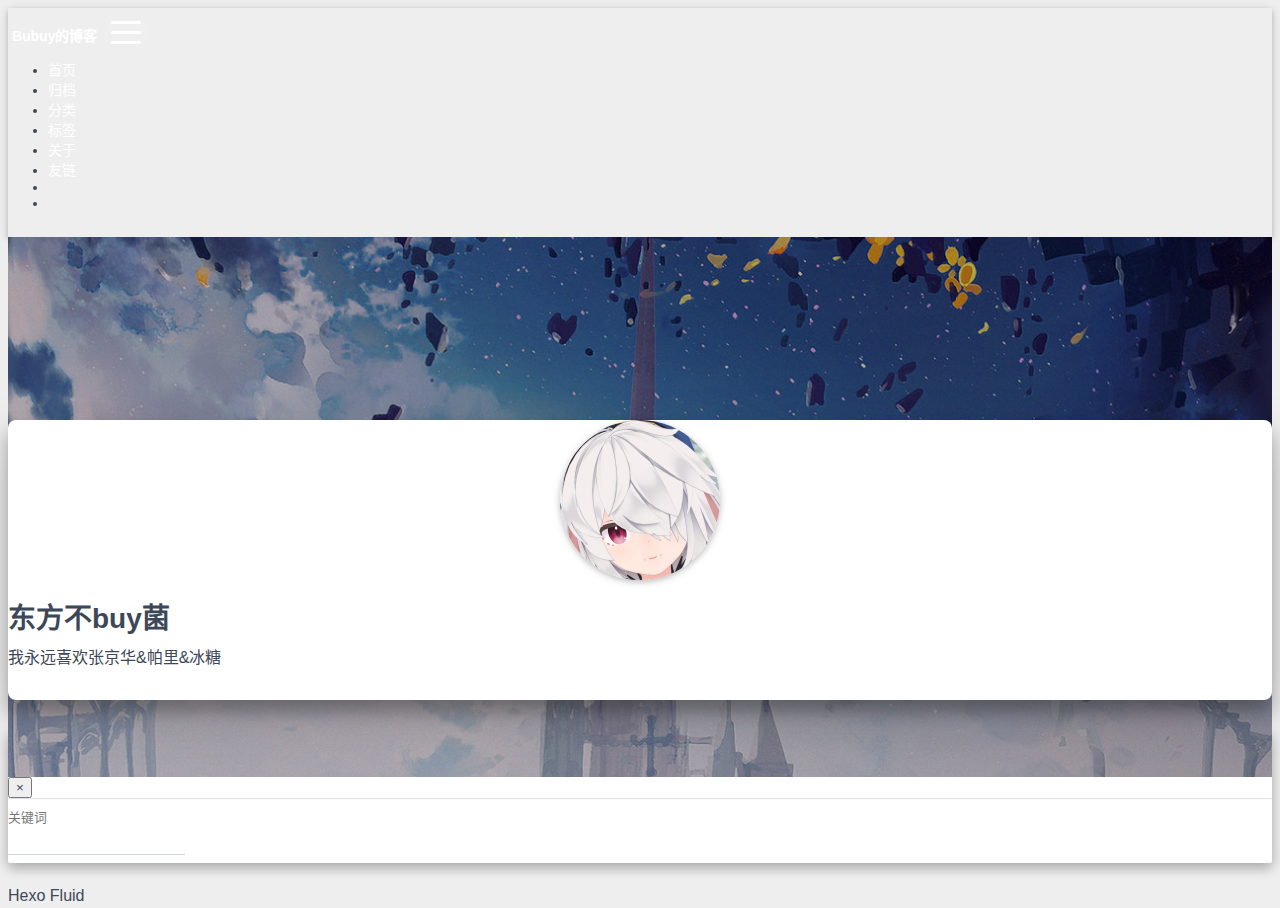
==== about/index.html @ b445572d "Site updated: 2020-08-08 19:10:19" ====
<!DOCTYPE html>
<html lang="zh-CN" data-default-color-scheme=&#34;auto&#34;>



<head>
  <meta charset="UTF-8">
  <link rel="apple-touch-icon" sizes="76x76" href="/img/favicon.png">
  <link rel="icon" type="image/png" href="/img/favicon.png">
  <meta name="viewport"
        content="width=device-width, initial-scale=1.0, maximum-scale=1.0, user-scalable=no, shrink-to-fit=no">
  <meta http-equiv="x-ua-compatible" content="ie=edge">
  
  <meta name="theme-color" content="#2f4154">
  <meta name="description" content="">
  <meta name="author" content="Bubuy">
  <meta name="keywords" content="">
  <title>关于 - Bubuy的博客</title>

  <link  rel="stylesheet" href="https://cdn.staticfile.org/twitter-bootstrap/4.4.1/css/bootstrap.min.css" />


  <link  rel="stylesheet" href="https://cdn.staticfile.org/github-markdown-css/4.0.0/github-markdown.min.css" />
  <link  rel="stylesheet" href="/lib/hint/hint.min.css" />

  
    
    <link  rel="stylesheet" href="https://cdn.staticfile.org/highlight.js/10.0.0/styles/github-gist.min.css" />
  

  


<!-- 主题依赖的图标库，不要自行修改 -->

<link rel="stylesheet" href="//at.alicdn.com/t/font_1749284_6peoq002giu.css">



<link rel="stylesheet" href="//at.alicdn.com/t/font_1736178_pjno9b9zyxs.css">


<link  rel="stylesheet" href="/css/main.css" />

<!-- 自定义样式保持在最底部 -->


  <script  src="/js/utils.js" ></script>
  <script  src="/js/color-schema.js" ></script>
<meta name="generator" content="Hexo 5.0.0"></head>


<body>
  <header style="height: 60vh;">
    <nav id="navbar" class="navbar fixed-top  navbar-expand-lg navbar-dark scrolling-navbar">
  <div class="container">
    <a class="navbar-brand"
       href="/">&nbsp;<strong>Bubuy的博客</strong>&nbsp;</a>

    <button id="navbar-toggler-btn" class="navbar-toggler" type="button" data-toggle="collapse"
            data-target="#navbarSupportedContent"
            aria-controls="navbarSupportedContent" aria-expanded="false" aria-label="Toggle navigation">
      <div class="animated-icon"><span></span><span></span><span></span></div>
    </button>

    <!-- Collapsible content -->
    <div class="collapse navbar-collapse" id="navbarSupportedContent">
      <ul class="navbar-nav ml-auto text-center">
        
          
          
          
          
            <li class="nav-item">
              <a class="nav-link" href="/">
                <i class="iconfont icon-home-fill"></i>
                首页
              </a>
            </li>
          
        
          
          
          
          
            <li class="nav-item">
              <a class="nav-link" href="/archives/">
                <i class="iconfont icon-archive-fill"></i>
                归档
              </a>
            </li>
          
        
          
          
          
          
            <li class="nav-item">
              <a class="nav-link" href="/categories/">
                <i class="iconfont icon-category-fill"></i>
                分类
              </a>
            </li>
          
        
          
          
          
          
            <li class="nav-item">
              <a class="nav-link" href="/tags/">
                <i class="iconfont icon-tags-fill"></i>
                标签
              </a>
            </li>
          
        
          
          
          
          
            <li class="nav-item">
              <a class="nav-link" href="/about/">
                <i class="iconfont icon-user-fill"></i>
                关于
              </a>
            </li>
          
        
          
          
          
          
            <li class="nav-item">
              <a class="nav-link" href="/links/">
                <i class="iconfont icon-link-fill"></i>
                友链
              </a>
            </li>
          
        
        
          <li class="nav-item" id="search-btn">
            <a class="nav-link" data-toggle="modal" data-target="#modalSearch">&nbsp;<i
                class="iconfont icon-search"></i>&nbsp;</a>
          </li>
        
        
          <li class="nav-item" id="color-toggle-btn">
            <a class="nav-link" href="javascript:">&nbsp;<i
                class="iconfont icon-dark" id="color-toggle-icon"></i>&nbsp;</a>
          </li>
        
      </ul>
    </div>
  </div>
</nav>

    <div class="banner intro-2" id="background" parallax=true
         style="background: url('/img/default.png') no-repeat center center;
           background-size: cover;">
      <div class="full-bg-img">
        <div class="mask flex-center" style="background-color: rgba(0, 0, 0, 0.3)">
          <div class="container page-header text-center fade-in-up">
            <span class="h2" id="subtitle">
              
                关于
              
            </span>

            
          </div>

          
        </div>
      </div>
    </div>
  </header>

  <main>
    
      <div class="container nopadding-md">
        <div class="py-5" id="board"
          >
          
            <div class="about-avatar">
              <img src="/img/avatar.png" srcset="/img/loading.gif"
                   class="img-fluid" alt="avatar">
            </div>
          
          <div class="container">
            <div class="row">
              <div class="col-12 col-md-10 m-auto">
                

<div class="text-center">
  <div class="about-info">
    <div class="about-name">东方不buy菌</div>
    <div class="about-intro">我永远喜欢张京华&帕里&冰糖</div>
    <div class="about-icons">
      
        
        
        
        <a target="_blank" rel="noopener" href="https://github.com" class="
           hint--bottom hint--rounded"
           aria-label=GitHub
        >
          <i class="iconfont icon-github-fill" aria-hidden="true"></i>
          
        </a>
      
        
        
        
        <a target="_blank" rel="noopener" href="https://douban.com" class="
           hint--bottom hint--rounded"
           aria-label=豆瓣
        >
          <i class="iconfont icon-douban-fill" aria-hidden="true"></i>
          
        </a>
      
        
        
        
        <a href="javascript:;" class="qr-trigger
           "
           
        >
          <i class="iconfont icon-wechat-fill" aria-hidden="true"></i>
          
            <img class="qr-img" src="/img/favicon.png" srcset="/img/loading.gif" alt="qrcode" />
          
        </a>
      
    </div>
  </div>
</div>
<div class="mt-5 markdown-body">
  
</div>

              </div>
            </div>
          </div>
        </div>
      </div>
    
  </main>

  
    <a id="scroll-top-button" href="#" role="button">
      <i class="iconfont icon-arrowup" aria-hidden="true"></i>
    </a>
  

  
    <div class="modal fade" id="modalSearch" tabindex="-1" role="dialog" aria-labelledby="ModalLabel"
     aria-hidden="true">
  <div class="modal-dialog modal-dialog-scrollable modal-lg" role="document">
    <div class="modal-content">
      <div class="modal-header text-center">
        <h4 class="modal-title w-100 font-weight-bold">搜索</h4>
        <button type="button" id="local-search-close" class="close" data-dismiss="modal" aria-label="Close">
          <span aria-hidden="true">&times;</span>
        </button>
      </div>
      <div class="modal-body mx-3">
        <div class="md-form mb-5">
          <input type="text" id="local-search-input" class="form-control validate">
          <label data-error="x" data-success="v"
                 for="local-search-input">关键词</label>
        </div>
        <div class="list-group" id="local-search-result"></div>
      </div>
    </div>
  </div>
</div>
  

  

  

  <footer class="mt-5">
  <div class="text-center py-3">
    <div>
      <a href="https://hexo.io" target="_blank" rel="nofollow noopener"><span>Hexo</span></a>
      <i class="iconfont icon-love"></i>
      <a href="https://github.com/fluid-dev/hexo-theme-fluid" target="_blank" rel="nofollow noopener">
        <span>Fluid</span></a>
    </div>
    

    

    
  </div>
</footer>

<!-- SCRIPTS -->
<script  src="https://cdn.staticfile.org/jquery/3.4.1/jquery.min.js" ></script>
<script  src="https://cdn.staticfile.org/twitter-bootstrap/4.4.1/js/bootstrap.min.js" ></script>
<script  src="/js/debouncer.js" ></script>
<script  src="/js/main.js" ></script>

<!-- Plugins -->


  
    <script  src="/js/lazyload.js" ></script>
  



  <script defer src="https://cdn.staticfile.org/clipboard.js/2.0.6/clipboard.min.js" ></script>
  <script  src="/js/clipboard-use.js" ></script>











  <script  src="https://cdn.staticfile.org/anchor-js/4.2.2/anchor.min.js" ></script>
  <script>
    anchors.options = {
      placement: "right",
      visible: "hover",
      
    };
    var el = "h1,h2,h3,h4,h5,h6".split(",");
    var res = [];
    for (item of el) {
      res.push(".markdown-body > " + item)
    }
    anchors.add(res.join(", "))
  </script>



  <script  src="/js/local-search.js" ></script>
  <script>
    var path = "/local-search.xml";
    var inputArea = document.querySelector("#local-search-input");
    inputArea.onclick = function () {
      searchFunc(path, 'local-search-input', 'local-search-result');
      this.onclick = null
    }
  </script>






















</body>
</html>
---- lib/hint/hint.min.css ----
/*! Hint.css - v2.6.0 - 2019-04-27
* http://kushagragour.in/lab/hint/
* Copyright (c) 2019 Kushagra Gour */

[class*=hint--]{position:relative;display:inline-block}[class*=hint--]:after,[class*=hint--]:before{position:absolute;-webkit-transform:translate3d(0,0,0);-moz-transform:translate3d(0,0,0);transform:translate3d(0,0,0);visibility:hidden;opacity:0;z-index:1000000;pointer-events:none;-webkit-transition:.3s ease;-moz-transition:.3s ease;transition:.3s ease;-webkit-transition-delay:0s;-moz-transition-delay:0s;transition-delay:0s}[class*=hint--]:hover:after,[class*=hint--]:hover:before{visibility:visible;opacity:1;-webkit-transition-delay:.1s;-moz-transition-delay:.1s;transition-delay:.1s}[class*=hint--]:before{content:'';position:absolute;background:0 0;border:6px solid transparent;z-index:1000001}[class*=hint--]:after{background:#383838;color:#fff;padding:8px 10px;font-size:12px;font-family:"Helvetica Neue",Helvetica,Arial,sans-serif;line-height:12px;white-space:nowrap;text-shadow:0 -1px 0 #000;box-shadow:4px 4px 8px rgba(0,0,0,.3)}[class*=hint--][aria-label]:after{content:attr(aria-label)}[class*=hint--][data-hint]:after{content:attr(data-hint)}[aria-label='']:after,[aria-label='']:before,[data-hint='']:after,[data-hint='']:before{display:none!important}.hint--top-left:before,.hint--top-right:before,.hint--top:before{border-top-color:#383838}.hint--bottom-left:before,.hint--bottom-right:before,.hint--bottom:before{border-bottom-color:#383838}.hint--top:after,.hint--top:before{bottom:100%;left:50%}.hint--top:before{margin-bottom:-11px;left:calc(50% - 6px)}.hint--top:after{-webkit-transform:translateX(-50%);-moz-transform:translateX(-50%);transform:translateX(-50%)}.hint--top:hover:before{-webkit-transform:translateY(-8px);-moz-transform:translateY(-8px);transform:translateY(-8px)}.hint--top:hover:after{-webkit-transform:translateX(-50%) translateY(-8px);-moz-transform:translateX(-50%) translateY(-8px);transform:translateX(-50%) translateY(-8px)}.hint--bottom:after,.hint--bottom:before{top:100%;left:50%}.hint--bottom:before{margin-top:-11px;left:calc(50% - 6px)}.hint--bottom:after{-webkit-transform:translateX(-50%);-moz-transform:translateX(-50%);transform:translateX(-50%)}.hint--bottom:hover:before{-webkit-transform:translateY(8px);-moz-transform:translateY(8px);transform:translateY(8px)}.hint--bottom:hover:after{-webkit-transform:translateX(-50%) translateY(8px);-moz-transform:translateX(-50%) translateY(8px);transform:translateX(-50%) translateY(8px)}.hint--right:before{border-right-color:#383838;margin-left:-11px;margin-bottom:-6px}.hint--right:after{margin-bottom:-14px}.hint--right:after,.hint--right:before{left:100%;bottom:50%}.hint--right:hover:after,.hint--right:hover:before{-webkit-transform:translateX(8px);-moz-transform:translateX(8px);transform:translateX(8px)}.hint--left:before{border-left-color:#383838;margin-right:-11px;margin-bottom:-6px}.hint--left:after{margin-bottom:-14px}.hint--left:after,.hint--left:before{right:100%;bottom:50%}.hint--left:hover:after,.hint--left:hover:before{-webkit-transform:translateX(-8px);-moz-transform:translateX(-8px);transform:translateX(-8px)}.hint--top-left:after,.hint--top-left:before{bottom:100%;left:50%}.hint--top-left:before{margin-bottom:-11px;left:calc(50% - 6px)}.hint--top-left:after{-webkit-transform:translateX(-100%);-moz-transform:translateX(-100%);transform:translateX(-100%);margin-left:12px}.hint--top-left:hover:before{-webkit-transform:translateY(-8px);-moz-transform:translateY(-8px);transform:translateY(-8px)}.hint--top-left:hover:after{-webkit-transform:translateX(-100%) translateY(-8px);-moz-transform:translateX(-100%) translateY(-8px);transform:translateX(-100%) translateY(-8px)}.hint--top-right:after,.hint--top-right:before{bottom:100%;left:50%}.hint--top-right:before{margin-bottom:-11px;left:calc(50% - 6px)}.hint--top-right:after{-webkit-transform:translateX(0);-moz-transform:translateX(0);transform:translateX(0);margin-left:-12px}.hint--top-right:hover:after,.hint--top-right:hover:before{-webkit-transform:translateY(-8px);-moz-transform:translateY(-8px);transform:translateY(-8px)}.hint--bottom-left:after,.hint--bottom-left:before{top:100%;left:50%}.hint--bottom-left:before{margin-top:-11px;left:calc(50% - 6px)}.hint--bottom-left:after{-webkit-transform:translateX(-100%);-moz-transform:translateX(-100%);transform:translateX(-100%);margin-left:12px}.hint--bottom-left:hover:before{-webkit-transform:translateY(8px);-moz-transform:translateY(8px);transform:translateY(8px)}.hint--bottom-left:hover:after{-webkit-transform:translateX(-100%) translateY(8px);-moz-transform:translateX(-100%) translateY(8px);transform:translateX(-100%) translateY(8px)}.hint--bottom-right:after,.hint--bottom-right:before{top:100%;left:50%}.hint--bottom-right:before{margin-top:-11px;left:calc(50% - 6px)}.hint--bottom-right:after{-webkit-transform:translateX(0);-moz-transform:translateX(0);transform:translateX(0);margin-left:-12px}.hint--bottom-right:hover:after,.hint--bottom-right:hover:before{-webkit-transform:translateY(8px);-moz-transform:translateY(8px);transform:translateY(8px)}.hint--large:after,.hint--medium:after,.hint--small:after{white-space:normal;line-height:1.4em;word-wrap:break-word}.hint--small:after{width:80px}.hint--medium:after{width:150px}.hint--large:after{width:300px}.hint--error:after{background-color:#b34e4d;text-shadow:0 -1px 0 #592726}.hint--error.hint--top-left:before,.hint--error.hint--top-right:before,.hint--error.hint--top:before{border-top-color:#b34e4d}.hint--error.hint--bottom-left:before,.hint--error.hint--bottom-right:before,.hint--error.hint--bottom:before{border-bottom-color:#b34e4d}.hint--error.hint--left:before{border-left-color:#b34e4d}.hint--error.hint--right:before{border-right-color:#b34e4d}.hint--warning:after{background-color:#c09854;text-shadow:0 -1px 0 #6c5328}.hint--warning.hint--top-left:before,.hint--warning.hint--top-right:before,.hint--warning.hint--top:before{border-top-color:#c09854}.hint--warning.hint--bottom-left:before,.hint--warning.hint--bottom-right:before,.hint--warning.hint--bottom:before{border-bottom-color:#c09854}.hint--warning.hint--left:before{border-left-color:#c09854}.hint--warning.hint--right:before{border-right-color:#c09854}.hint--info:after{background-color:#3986ac;text-shadow:0 -1px 0 #1a3c4d}.hint--info.hint--top-left:before,.hint--info.hint--top-right:before,.hint--info.hint--top:before{border-top-color:#3986ac}.hint--info.hint--bottom-left:before,.hint--info.hint--bottom-right:before,.hint--info.hint--bottom:before{border-bottom-color:#3986ac}.hint--info.hint--left:before{border-left-color:#3986ac}.hint--info.hint--right:before{border-right-color:#3986ac}.hint--success:after{background-color:#458746;text-shadow:0 -1px 0 #1a321a}.hint--success.hint--top-left:before,.hint--success.hint--top-right:before,.hint--success.hint--top:before{border-top-color:#458746}.hint--success.hint--bottom-left:before,.hint--success.hint--bottom-right:before,.hint--success.hint--bottom:before{border-bottom-color:#458746}.hint--success.hint--left:before{border-left-color:#458746}.hint--success.hint--right:before{border-right-color:#458746}.hint--always:after,.hint--always:before{opacity:1;visibility:visible}.hint--always.hint--top:before{-webkit-transform:translateY(-8px);-moz-transform:translateY(-8px);transform:translateY(-8px)}.hint--always.hint--top:after{-webkit-transform:translateX(-50%) translateY(-8px);-moz-transform:translateX(-50%) translateY(-8px);transform:translateX(-50%) translateY(-8px)}.hint--always.hint--top-left:before{-webkit-transform:translateY(-8px);-moz-transform:translateY(-8px);transform:translateY(-8px)}.hint--always.hint--top-left:after{-webkit-transform:translateX(-100%) translateY(-8px);-moz-transform:translateX(-100%) translateY(-8px);transform:translateX(-100%) translateY(-8px)}.hint--always.hint--top-right:after,.hint--always.hint--top-right:before{-webkit-transform:translateY(-8px);-moz-transform:translateY(-8px);transform:translateY(-8px)}.hint--always.hint--bottom:before{-webkit-transform:translateY(8px);-moz-transform:translateY(8px);transform:translateY(8px)}.hint--always.hint--bottom:after{-webkit-transform:translateX(-50%) translateY(8px);-moz-transform:translateX(-50%) translateY(8px);transform:translateX(-50%) translateY(8px)}.hint--always.hint--bottom-left:before{-webkit-transform:translateY(8px);-moz-transform:translateY(8px);transform:translateY(8px)}.hint--always.hint--bottom-left:after{-webkit-transform:translateX(-100%) translateY(8px);-moz-transform:translateX(-100%) translateY(8px);transform:translateX(-100%) translateY(8px)}.hint--always.hint--bottom-right:after,.hint--always.hint--bottom-right:before{-webkit-transform:translateY(8px);-moz-transform:translateY(8px);transform:translateY(8px)}.hint--always.hint--left:after,.hint--always.hint--left:before{-webkit-transform:translateX(-8px);-moz-transform:translateX(-8px);transform:translateX(-8px)}.hint--always.hint--right:after,.hint--always.hint--right:before{-webkit-transform:translateX(8px);-moz-transform:translateX(8px);transform:translateX(8px)}.hint--rounded:after{border-radius:4px}.hint--no-animate:after,.hint--no-animate:before{-webkit-transition-duration:0s;-moz-transition-duration:0s;transition-duration:0s}.hint--bounce:after,.hint--bounce:before{-webkit-transition:opacity .3s ease,visibility .3s ease,-webkit-transform .3s cubic-bezier(.71,1.7,.77,1.24);-moz-transition:opacity .3s ease,visibility .3s ease,-moz-transform .3s cubic-bezier(.71,1.7,.77,1.24);transition:opacity .3s ease,visibility .3s ease,transform .3s cubic-bezier(.71,1.7,.77,1.24)}.hint--no-shadow:after,.hint--no-shadow:before{text-shadow:initial;box-shadow:initial}
---- css/main.css ----
.banner {
  height: 100%;
  position: relative;
  overflow: hidden;
  cursor: default;
  overflow-wrap: break-word;
}
.banner .mask {
  position: absolute;
  width: 100%;
  height: 100%;
  background-color: rgba(0,0,0,0.3);
}
.banner .page-header {
  color: #fff;
}
#board {
  position: relative;
  margin-top: -2rem;
  background-color: var(--board-bg-color);
  transition: background-color 0.2s ease-in-out;
  border-radius: 0.5rem;
  z-index: 3;
  -webkit-box-shadow: 0 12px 15px 0 rgba(0,0,0,0.24), 0 17px 50px 0 rgba(0,0,0,0.19);
  box-shadow: 0 12px 15px 0 rgba(0,0,0,0.24), 0 17px 50px 0 rgba(0,0,0,0.19);
}
.copy-btn {
  display: inline-block;
  cursor: pointer;
  border-radius: 0.1rem;
  border: none;
  background-color: transparent;
  -webkit-user-select: none;
  -moz-user-select: none;
  -ms-user-select: none;
  user-select: none;
  -webkit-appearance: none;
  font-size: 0.75rem;
  line-height: 1;
  font-weight: bold;
  outline: none;
  -webkit-transition: opacity 0.2s ease-in-out;
  -o-transition: opacity 0.2s ease-in-out;
  transition: opacity 0.2s ease-in-out;
  padding: 0.25rem;
  position: absolute;
  right: 0.5rem;
  top: 0.25rem;
  opacity: 0;
}
.copy-btn > i {
  font-size: 0.75rem;
  font-weight: 400;
}
.copy-btn > span {
  margin-left: 5px;
}
.copy-btn-dark {
  color: #6a737d;
}
.copy-btn-light {
  color: #bababa;
}
.markdown-body pre:hover > .copy-btn {
  opacity: 0.9;
}
.markdown-body pre:hover > .copy-btn,
.markdown-body pre:not(:hover) > .copy-btn {
  outline: none;
}
footer > div > div:not(:first-child) {
  margin: 0.25rem 0;
  font-size: 0.85rem;
}
.statistics > span:last-child {
  margin: 0 0.35rem;
}
a.beian-police {
  position: relative;
  overflow: hidden;
  display: inline-flex;
  align-items: center;
  justify-content: center;
}
a.beian-police img {
  margin: 0 3px;
  width: 18px;
  height: 18px;
}
@media (max-width: 320px) {
  a.beian-police span.beian-police-sep {
    display: none;
  }
}
sup > a::before,
.footnote-text::before {
  display: block;
  content: "";
  margin-top: -5rem;
  height: 5rem;
  width: 1px;
  visibility: hidden;
}
sup > a::before,
.footnote-text::before {
  display: inline-block;
}
.footnote-item::before {
  display: block;
  content: "";
  margin-top: -5rem;
  height: 5rem;
  width: 1px;
  visibility: hidden;
}
.footnote-list ol {
  list-style-type: none;
  counter-reset: sectioncounter;
  padding-left: 0.5rem;
  font-size: 0.95rem;
}
.footnote-list ol li:before {
  font-family: "Helvetica Neue", monospace, "Monaco";
  content: "[" counter(sectioncounter) "]";
  counter-increment: sectioncounter;
}
.footnote-list ol li+li {
  margin-top: 0.5rem;
}
.footnote-text {
  padding-left: 0.5em;
}
@media (max-width: 767px) {
  header .h2 {
    font-size: 1.5rem;
  }
}
.qr-trigger {
  cursor: pointer;
  position: relative;
}
.qr-trigger:hover .qr-img {
  display: block;
  transition: all 0.3s;
}
.qr-img {
  max-width: 200px;
  position: absolute;
  right: -100px;
  z-index: 99;
  display: none;
  box-shadow: 0 0 20px -5px rgba(158,158,158,0.2);
}
.scroll-down-bar {
  position: absolute;
  width: 100%;
  height: 6rem;
  text-align: center;
  cursor: pointer;
  bottom: 0;
}
.scroll-down-bar i {
  font-size: 2rem;
  font-weight: bold;
  display: inline-block;
  position: relative;
  padding-top: 2rem;
  color: #fff;
  -webkit-transform: translateZ(0);
  -moz-transform: translateZ(0);
  -ms-transform: translateZ(0);
  -o-transform: translateZ(0);
  transform: translateZ(0);
  -webkit-animation: scroll-down 1.5s infinite;
  animation: scroll-down 1.5s infinite;
}
#scroll-top-button {
  position: fixed;
  background: var(--board-bg-color);
  transition: background-color 0.2s ease-in-out, bottom 0.3s ease;
  border-radius: 4px;
  min-width: 40px;
  min-height: 40px;
  bottom: -60px;
  outline: none;
  display: flex;
  display: -webkit-flex;
  align-items: center;
  -webkit-box-shadow: 0 2px 5px 0 rgba(0,0,0,0.16), 0 2px 10px 0 rgba(0,0,0,0.12);
  box-shadow: 0 2px 5px 0 rgba(0,0,0,0.16), 0 2px 10px 0 rgba(0,0,0,0.12);
}
#scroll-top-button i {
  font-size: 1.75rem;
  margin: auto;
  color: var(--sec-text-color);
  -webkit-transform: translateZ(0);
  -moz-transform: translateZ(0);
  -ms-transform: translateZ(0);
  -o-transform: translateZ(0);
  transform: translateZ(0);
}
#scroll-top-button:hover i,
#scroll-top-button:active i {
  -webkit-animation-name: scroll-top;
  animation-name: scroll-top;
  -webkit-animation-duration: 1s;
  animation-duration: 1s;
  -webkit-animation-delay: 0.1s;
  animation-delay: 0.1s;
  -webkit-animation-timing-function: ease-in-out;
  animation-timing-function: ease-in-out;
  -webkit-animation-iteration-count: infinite;
  animation-iteration-count: infinite;
  -webkit-animation-fill-mode: forwards;
  animation-fill-mode: forwards;
  -webkit-animation-direction: alternate;
  animation-direction: alternate;
}
#local-search-result .search-list-title {
  border-left: 3px solid #0d47a1;
}
#local-search-result .search-list-content {
  padding: 0 1.25rem;
}
#local-search-result .search-word {
  color: #ff4500;
}
html,
body {
  font-size: 16px;
  font-family: "SF Pro SC", "SF Pro Text", "SF Pro Icons", PingFang SC, Lantinghei SC, Microsoft Yahei, Hiragino Sans GB, Microsoft Sans Serif, WenQuanYi Micro Hei, sans-serif;
}
html,
body,
header {
  height: 100%;
  overflow-wrap: break-word;
}
body {
  transition: color 0.2s ease-in-out, background-color 0.2s ease-in-out;
  background-color: var(--body-bg-color);
  color: var(--text-color);
}
body a {
  color: var(--text-color);
  text-decoration: none;
  cursor: pointer;
  transition: color 0.2s ease-in-out, background-color 0.2s ease-in-out;
}
body a:hover {
  color: var(--link-hover-color);
  text-decoration: none;
  transition: color 0.2s ease-in-out, background-color 0.2s ease-in-out;
}
img[srcset] {
  object-fit: cover;
}
*[align="left"] {
  text-align: left;
}
*[align="center"] {
  text-align: center;
}
*[align="right"] {
  text-align: right;
}
:root {
  --color-mode: 'light';
  --body-bg-color: #eee;
  --board-bg-color: #fff;
  --text-color: #3c4858;
  --sec-text-color: #718096;
  --post-text-color: #2c3e50;
  --post-heading-color: #1a202c;
  --post-link-color: #0366d6;
  --link-hover-color: #30a9de;
  --link-hover-bg-color: #f8f9fa;
  --navbar-bg-color: #2f4154;
  --navbar-text-color: #fff;
}
@media (prefers-color-scheme: dark) {
  :root {
    --color-mode: 'dark';
  }
  :root:not([data-user-color-scheme]) {
    --body-bg-color: #181c27;
    --board-bg-color: #252d38;
    --text-color: #c4c6c9;
    --sec-text-color: #a7a9ad;
    --post-text-color: #c4c6c9;
    --post-heading-color: #c4c6c9;
    --post-link-color: #1589e9;
    --link-hover-color: #30a9de;
    --link-hover-bg-color: #364151;
    --navbar-bg-color: #1f3144;
    --navbar-text-color: #d0d0d0;
  }
  :root:not([data-user-color-scheme]) img,
  :root:not([data-user-color-scheme]) .note,
  :root:not([data-user-color-scheme]) .label {
    -webkit-filter: brightness(0.9);
    filter: brightness(0.9);
    transition: filter 0.2s ease-in-out;
  }
  :root:not([data-user-color-scheme]) .page-header {
    color: #ddd;
    transition: color 0.2s ease-in-out;
  }
  :root:not([data-user-color-scheme]) .markdown-body :not(pre) > code {
    background-color: rgba(62,75,94,0.35);
    transition: background-color 0.2s ease-in-out;
  }
  :root:not([data-user-color-scheme]) .markdown-body .highlight pre,
  :root:not([data-user-color-scheme]) .markdown-body pre {
    background-color: rgba(246,248,250,0.8);
    transition: background-color 0.2s ease-in-out;
  }
  :root:not([data-user-color-scheme]) .markdown-body h1,
  :root:not([data-user-color-scheme]) .markdown-body h2 {
    border-bottom-color: #435266;
    transition: border-bottom-color 0.2s ease-in-out;
  }
  :root:not([data-user-color-scheme]) .markdown-body h1,
  :root:not([data-user-color-scheme]) .markdown-body h2,
  :root:not([data-user-color-scheme]) .markdown-body h3,
  :root:not([data-user-color-scheme]) .markdown-body h6,
  :root:not([data-user-color-scheme]) .markdown-body h5 {
    color: #ddd;
    transition: color 0.2s ease-in-out;
  }
  :root:not([data-user-color-scheme]) .markdown-body table tr {
    background-color: var(--board-bg-color);
    transition: background-color 0.2s ease-in-out;
  }
  :root:not([data-user-color-scheme]) .markdown-body table tr:nth-child(2n) {
    background-color: var(--board-bg-color);
    transition: background-color 0.2s ease-in-out;
  }
  :root:not([data-user-color-scheme]) .markdown-body table th,
  :root:not([data-user-color-scheme]) .markdown-body table td {
    border-color: #435266;
    transition: border-color 0.2s ease-in-out;
  }
  :root:not([data-user-color-scheme]) hr {
    border-top-color: #435266;
    transition: border-top-color 0.2s ease-in-out;
  }
  @supports (-webkit-backdrop-filter: blur(5px)) or (backdrop-filter: blur(5px)) {
    :root:not([data-user-color-scheme]) .navbar .dropdown-collapse,
    :root:not([data-user-color-scheme]) .top-nav-collapse,
    :root:not([data-user-color-scheme]) .navbar-col-show {
      background: rgba(31,49,68,0.6);
      -webkit-backdrop-filter: blur(5px);
      backdrop-filter: blur(5px);
    }
  }
  @supports not ((-webkit-backdrop-filter: blur(5px)) or (backdrop-filter: blur(5px))) {
    :root:not([data-user-color-scheme]) .navbar .dropdown-collapse,
    :root:not([data-user-color-scheme]) .top-nav-collapse,
    :root:not([data-user-color-scheme]) .navbar-col-show {
      background: #1f3144;
    }
  }
  :root:not([data-user-color-scheme]) .note :not(pre) > code {
    background-color: rgba(27,31,35,0.05);
  }
  :root:not([data-user-color-scheme]) .modal-dialog .modal-content .modal-header {
    border-bottom-color: #435266;
    transition: border-bottom-color 0.2s ease-in-out;
  }
  :root:not([data-user-color-scheme]) .gt-comment-admin .gt-comment-content {
    background-color: transparent;
    transition: background-color 0.2s ease-in-out;
  }
}
[data-user-color-scheme='dark'] {
  --body-bg-color: #181c27;
  --board-bg-color: #252d38;
  --text-color: #c4c6c9;
  --sec-text-color: #a7a9ad;
  --post-text-color: #c4c6c9;
  --post-heading-color: #c4c6c9;
  --post-link-color: #1589e9;
  --link-hover-color: #30a9de;
  --link-hover-bg-color: #364151;
  --navbar-bg-color: #1f3144;
  --navbar-text-color: #d0d0d0;
}
[data-user-color-scheme='dark'] img,
[data-user-color-scheme='dark'] .note,
[data-user-color-scheme='dark'] .label {
  -webkit-filter: brightness(0.9);
  filter: brightness(0.9);
  transition: filter 0.2s ease-in-out;
}
[data-user-color-scheme='dark'] .page-header {
  color: #ddd;
  transition: color 0.2s ease-in-out;
}
[data-user-color-scheme='dark'] .markdown-body :not(pre) > code {
  background-color: rgba(62,75,94,0.35);
  transition: background-color 0.2s ease-in-out;
}
[data-user-color-scheme='dark'] .markdown-body .highlight pre,
[data-user-color-scheme='dark'] .markdown-body pre {
  background-color: rgba(246,248,250,0.8);
  transition: background-color 0.2s ease-in-out;
}
[data-user-color-scheme='dark'] .markdown-body h1,
[data-user-color-scheme='dark'] .markdown-body h2 {
  border-bottom-color: #435266;
  transition: border-bottom-color 0.2s ease-in-out;
}
[data-user-color-scheme='dark'] .markdown-body h1,
[data-user-color-scheme='dark'] .markdown-body h2,
[data-user-color-scheme='dark'] .markdown-body h3,
[data-user-color-scheme='dark'] .markdown-body h6,
[data-user-color-scheme='dark'] .markdown-body h5 {
  color: #ddd;
  transition: color 0.2s ease-in-out;
}
[data-user-color-scheme='dark'] .markdown-body table tr {
  background-color: var(--board-bg-color);
  transition: background-color 0.2s ease-in-out;
}
[data-user-color-scheme='dark'] .markdown-body table tr:nth-child(2n) {
  background-color: var(--board-bg-color);
  transition: background-color 0.2s ease-in-out;
}
[data-user-color-scheme='dark'] .markdown-body table th,
[data-user-color-scheme='dark'] .markdown-body table td {
  border-color: #435266;
  transition: border-color 0.2s ease-in-out;
}
[data-user-color-scheme='dark'] hr {
  border-top-color: #435266;
  transition: border-top-color 0.2s ease-in-out;
}
@supports (-webkit-backdrop-filter: blur(5px)) or (backdrop-filter: blur(5px)) {
  [data-user-color-scheme='dark'] .navbar .dropdown-collapse,
  [data-user-color-scheme='dark'] .top-nav-collapse,
  [data-user-color-scheme='dark'] .navbar-col-show {
    background: rgba(31,49,68,0.6);
    -webkit-backdrop-filter: blur(5px);
    backdrop-filter: blur(5px);
  }
}
@supports not ((-webkit-backdrop-filter: blur(5px)) or (backdrop-filter: blur(5px))) {
  [data-user-color-scheme='dark'] .navbar .dropdown-collapse,
  [data-user-color-scheme='dark'] .top-nav-collapse,
  [data-user-color-scheme='dark'] .navbar-col-show {
    background: #1f3144;
  }
}
[data-user-color-scheme='dark'] .note :not(pre) > code {
  background-color: rgba(27,31,35,0.05);
}
[data-user-color-scheme='dark'] .modal-dialog .modal-content .modal-header {
  border-bottom-color: #435266;
  transition: border-bottom-color 0.2s ease-in-out;
}
[data-user-color-scheme='dark'] .gt-comment-admin .gt-comment-content {
  background-color: transparent;
  transition: background-color 0.2s ease-in-out;
}
.fade-in-up {
  -webkit-animation-name: fade-in-up;
  animation-name: fade-in-up;
}
.hidden-mobile {
  display: block;
}
.visible-mobile {
  display: none;
}
@media (max-width: 575px) {
  .hidden-mobile {
    display: none;
  }
  .visible-mobile {
    display: block;
  }
}
@media (max-width: 767px) {
  .nopadding-md {
    padding-left: 0 !important;
    padding-right: 0 !important;
  }
}
.flex-center {
  display: -webkit-box;
  display: -ms-flexbox;
  display: flex;
  -webkit-box-align: center;
  -ms-flex-align: center;
  align-items: center;
  -webkit-box-pack: center;
  -ms-flex-pack: center;
  justify-content: center;
  height: 100%;
}
.hover-with-bg {
  display: inline-block;
  padding: 0.45rem;
}
.hover-with-bg:hover {
  background-color: var(--link-hover-bg-color);
  transition-duration: 0.2s;
  transition-timing-function: ease-in-out;
  border-radius: 0.15rem;
}
@-moz-keyframes fade-in-up {
  from {
    opacity: 0;
    -webkit-transform: translate3d(0, 100%, 0);
    transform: translate3d(0, 100%, 0);
  }
  to {
    opacity: 1;
    -webkit-transform: translate3d(0, 0, 0);
    transform: translate3d(0, 0, 0);
  }
}
@-webkit-keyframes fade-in-up {
  from {
    opacity: 0;
    -webkit-transform: translate3d(0, 100%, 0);
    transform: translate3d(0, 100%, 0);
  }
  to {
    opacity: 1;
    -webkit-transform: translate3d(0, 0, 0);
    transform: translate3d(0, 0, 0);
  }
}
@-o-keyframes fade-in-up {
  from {
    opacity: 0;
    -webkit-transform: translate3d(0, 100%, 0);
    transform: translate3d(0, 100%, 0);
  }
  to {
    opacity: 1;
    -webkit-transform: translate3d(0, 0, 0);
    transform: translate3d(0, 0, 0);
  }
}
@keyframes fade-in-up {
  from {
    opacity: 0;
    -webkit-transform: translate3d(0, 100%, 0);
    transform: translate3d(0, 100%, 0);
  }
  to {
    opacity: 1;
    -webkit-transform: translate3d(0, 0, 0);
    transform: translate3d(0, 0, 0);
  }
}
@-moz-keyframes scroll-down {
  0% {
    opacity: 0.8;
    top: 0;
  }
  50% {
    opacity: 0.4;
    top: -1em;
  }
  100% {
    opacity: 0.8;
    top: 0;
  }
}
@-webkit-keyframes scroll-down {
  0% {
    opacity: 0.8;
    top: 0;
  }
  50% {
    opacity: 0.4;
    top: -1em;
  }
  100% {
    opacity: 0.8;
    top: 0;
  }
}
@-o-keyframes scroll-down {
  0% {
    opacity: 0.8;
    top: 0;
  }
  50% {
    opacity: 0.4;
    top: -1em;
  }
  100% {
    opacity: 0.8;
    top: 0;
  }
}
@keyframes scroll-down {
  0% {
    opacity: 0.8;
    top: 0;
  }
  50% {
    opacity: 0.4;
    top: -1em;
  }
  100% {
    opacity: 0.8;
    top: 0;
  }
}
@-moz-keyframes scroll-top {
  0% {
    -webkit-transform: translateY(0);
    transform: translateY(0);
  }
  50% {
    -webkit-transform: translateY(-0.35rem);
    transform: translateY(-0.35rem);
  }
  100% {
    -webkit-transform: translateY(0);
    transform: translateY(0);
  }
}
@-webkit-keyframes scroll-top {
  0% {
    -webkit-transform: translateY(0);
    transform: translateY(0);
  }
  50% {
    -webkit-transform: translateY(-0.35rem);
    transform: translateY(-0.35rem);
  }
  100% {
    -webkit-transform: translateY(0);
    transform: translateY(0);
  }
}
@-o-keyframes scroll-top {
  0% {
    -webkit-transform: translateY(0);
    transform: translateY(0);
  }
  50% {
    -webkit-transform: translateY(-0.35rem);
    transform: translateY(-0.35rem);
  }
  100% {
    -webkit-transform: translateY(0);
    transform: translateY(0);
  }
}
@keyframes scroll-top {
  0% {
    -webkit-transform: translateY(0);
    transform: translateY(0);
  }
  50% {
    -webkit-transform: translateY(-0.35rem);
    transform: translateY(-0.35rem);
  }
  100% {
    -webkit-transform: translateY(0);
    transform: translateY(0);
  }
}
.navbar {
  background-color: transparent;
  font-size: 0.875rem;
  box-shadow: 0 2px 5px 0 rgba(0,0,0,0.16), 0 2px 10px 0 rgba(0,0,0,0.12);
  -webkit-box-shadow: 0 2px 5px 0 rgba(0,0,0,0.16), 0 2px 10px 0 rgba(0,0,0,0.12);
}
.navbar .navbar-brand {
  color: var(--navbar-text-color);
}
.navbar .navbar-toggler .animated-icon span {
  background-color: var(--navbar-text-color);
}
.navbar .nav-item .nav-link {
  display: block;
  color: var(--navbar-text-color);
  transition: color 0.2s, background-color 0.2s;
}
.navbar .nav-item .nav-link:hover {
  color: var(--link-hover-color);
  background-color: rgba(0,0,0,0.1);
}
.navbar .nav-item .nav-link i {
  font-size: 0.875rem;
}
.navbar .navbar-toggler {
  border-width: 0;
  outline: 0;
}
@media (min-width: 600px) {
  .navbar.scrolling-navbar {
    padding-top: 12px;
    padding-bottom: 12px;
    -webkit-transition: background 0.5s ease-in-out, padding 0.5s ease-in-out;
    transition: background 0.5s ease-in-out, padding 0.5s ease-in-out;
  }
  .navbar.scrolling-navbar .navbar-nav > li {
    -webkit-transition-duration: 1s;
    transition-duration: 1s;
  }
}
.navbar.scrolling-navbar.top-nav-collapse {
  padding-top: 5px;
  padding-bottom: 5px;
}
.navbar .dropdown-menu {
  font-size: 0.875rem;
  color: var(--navbar-text-color);
  background-color: rgba(0,0,0,0.3);
  border: none;
  -webkit-transition: background 0.5s ease-in-out, padding 0.5s ease-in-out;
  transition: background 0.5s ease-in-out, padding 0.5s ease-in-out;
}
@media (max-width: 991.98px) {
  .navbar .dropdown-menu {
    text-align: center;
  }
}
.navbar .dropdown-item {
  color: var(--navbar-text-color);
}
.navbar .dropdown-item:hover,
.navbar .dropdown-item:focus {
  color: var(--link-hover-color);
  background-color: rgba(0,0,0,0.1);
}
@media (min-width: 992px) {
  .navbar .dropdown:hover > .dropdown-menu {
    display: block;
  }
  .navbar .dropdown > .dropdown-toggle:active {
    pointer-events: none;
  }
  .navbar .dropdown-menu {
    top: 95%;
  }
}
.navbar .animated-icon {
  width: 30px;
  height: 20px;
  position: relative;
  margin: 0;
  -webkit-transform: rotate(0deg);
  -moz-transform: rotate(0deg);
  -o-transform: rotate(0deg);
  transform: rotate(0deg);
  -webkit-transition: 0.5s ease-in-out;
  -moz-transition: 0.5s ease-in-out;
  -o-transition: 0.5s ease-in-out;
  transition: 0.5s ease-in-out;
  cursor: pointer;
}
.navbar .animated-icon span {
  display: block;
  position: absolute;
  height: 3px;
  width: 100%;
  border-radius: 9px;
  opacity: 1;
  left: 0;
  -webkit-transform: rotate(0deg);
  -moz-transform: rotate(0deg);
  -o-transform: rotate(0deg);
  transform: rotate(0deg);
  -webkit-transition: 0.25s ease-in-out;
  -moz-transition: 0.25s ease-in-out;
  -o-transition: 0.25s ease-in-out;
  transition: 0.25s ease-in-out;
  background: #fff;
}
.navbar .animated-icon span:nth-child(1) {
  top: 0;
}
.navbar .animated-icon span:nth-child(2) {
  top: 10px;
}
.navbar .animated-icon span:nth-child(3) {
  top: 20px;
}
.navbar .animated-icon.open span:nth-child(1) {
  top: 11px;
  -webkit-transform: rotate(135deg);
  -moz-transform: rotate(135deg);
  -o-transform: rotate(135deg);
  transform: rotate(135deg);
}
.navbar .animated-icon.open span:nth-child(2) {
  opacity: 0;
  left: -60px;
}
.navbar .animated-icon.open span:nth-child(3) {
  top: 11px;
  -webkit-transform: rotate(-135deg);
  -moz-transform: rotate(-135deg);
  -o-transform: rotate(-135deg);
  transform: rotate(-135deg);
}
@supports (-webkit-backdrop-filter: blur(5px)) or (backdrop-filter: blur(5px)) {
  .navbar .dropdown-collapse,
  .top-nav-collapse,
  .navbar-col-show {
    background: rgba(47,65,84,0.6);
    -webkit-backdrop-filter: blur(5px);
    backdrop-filter: blur(5px);
  }
}
@supports not ((-webkit-backdrop-filter: blur(5px)) or (backdrop-filter: blur(5px))) {
  .navbar .dropdown-collapse,
  .top-nav-collapse,
  .navbar-col-show {
    background: #2f4154;
  }
}
@media (max-width: 767px) {
  .navbar {
    font-size: 1rem;
    line-height: 2.5rem;
  }
}
.container-fluid {
  padding-left: 0;
  padding-right: 0;
}
.container-fluid .row {
  margin-left: 0;
  margin-right: 0;
}
.markdown-body {
  font-size: 1rem;
  margin-bottom: 2rem;
  font-family: "SF Pro SC", "SF Pro Text", "SF Pro Icons", PingFang SC, Lantinghei SC, Microsoft Yahei, Hiragino Sans GB, Microsoft Sans Serif, WenQuanYi Micro Hei, sans-serif;
  color: var(--post-text-color);
}
.markdown-body h1,
.markdown-body h2,
.markdown-body h3,
.markdown-body h4,
.markdown-body h5,
.markdown-body h6 {
  color: var(--post-heading-color);
  font-weight: bold;
  margin-bottom: 0.75em;
  margin-top: 2em;
}
.markdown-body h1:focus,
.markdown-body h2:focus,
.markdown-body h3:focus,
.markdown-body h4:focus,
.markdown-body h5:focus,
.markdown-body h6:focus {
  outline: none;
}
.markdown-body a {
  color: var(--post-link-color);
}
.markdown-body hr {
  height: 0.2em;
  margin: 2rem 0;
}
.markdown-body strong {
  font-weight: bold;
}
.markdown-body pre {
  position: relative;
  overflow: visible;
}
.markdown-body pre code {
  font-size: 85%;
  display: block;
  overflow-x: auto;
  padding: 0.5rem 0;
  line-height: 1.5;
  border-radius: 3px;
  tab-size: 4;
}
.markdown-body pre code.mermaid > svg {
  min-width: 100%;
}
.markdown-body p > img,
.markdown-body p > a > img {
  max-width: 90%;
  margin: 1.5rem auto;
  display: block;
  box-shadow: 0 5px 11px 0 rgba(0,0,0,0.18), 0 4px 15px 0 rgba(0,0,0,0.15);
  border-radius: 3px;
}
.markdown-body blockquote {
  color: var(--sec-text-color);
}
.markdown-body details {
  cursor: pointer;
}
.markdown-body details summary {
  outline: none;
}
.markdown-body div.hljs {
  overflow-x: initial;
  padding: 0;
  border-radius: 3px;
}
.markdown-body div.hljs pre {
  background-color: initial !important;
}
.list-group-item {
  background-color: transparent;
  border: 0;
}
.page-link {
  font-size: 1.1rem;
}
.pagination {
  margin-top: 3rem;
  justify-content: center;
}
.pagination .space {
  align-self: flex-end;
}
.pagination a,
.pagination .current {
  outline: 0;
  border: 0;
  background-color: transparent;
  font-size: 0.9rem;
  padding: 0.5rem 0.75rem;
  line-height: 1.25;
  border-radius: 0.125rem;
  transition: background-color 0.2s ease-in-out;
}
.pagination a:hover,
.pagination .current {
  background-color: var(--link-hover-bg-color);
}
.modal-dialog .modal-content {
  background-color: var(--board-bg-color);
  border: 0;
  border-radius: 0.125rem;
  -webkit-box-shadow: 0 5px 11px 0 rgba(0,0,0,0.18), 0 4px 15px 0 rgba(0,0,0,0.15);
  box-shadow: 0 5px 11px 0 rgba(0,0,0,0.18), 0 4px 15px 0 rgba(0,0,0,0.15);
}
.close {
  color: var(--text-color);
}
.close:hover {
  color: var(--link-hover-color);
}
.close:focus {
  outline: 0;
}
.modal-dialog .modal-content .modal-header {
  border-top-left-radius: 0.125rem;
  border-top-right-radius: 0.125rem;
  border-bottom: 1px solid #dee2e6;
}
.md-form {
  position: relative;
  margin-top: 1.5rem;
  margin-bottom: 1.5rem;
}
.md-form input[type] {
  -webkit-box-sizing: content-box;
  box-sizing: content-box;
  background-color: transparent;
  border: none;
  border-bottom: 1px solid #ced4da;
  border-radius: 0;
  outline: none;
  -webkit-box-shadow: none;
  box-shadow: none;
  transition: border-color 0.15s ease-in-out, box-shadow 0.15s ease-in-out, -webkit-box-shadow 0.15s ease-in-out;
}
.md-form input[type]:focus:not([readonly]) {
  border-bottom: 1px solid #4285f4;
  -webkit-box-shadow: 0 1px 0 0 #4285f4;
  box-shadow: 0 1px 0 0 #4285f4;
}
.md-form input[type]:focus:not([readonly]) + label {
  color: #4285f4;
}
.md-form input[type].valid,
.md-form input[type]:focus.valid {
  border-bottom: 1px solid #00c851;
  -webkit-box-shadow: 0 1px 0 0 #00c851;
  box-shadow: 0 1px 0 0 #00c851;
}
.md-form input[type].valid + label,
.md-form input[type]:focus.valid + label {
  color: #00c851;
}
.md-form input[type].invalid,
.md-form input[type]:focus.invalid {
  border-bottom: 1px solid #f44336;
  -webkit-box-shadow: 0 1px 0 0 #f44336;
  box-shadow: 0 1px 0 0 #f44336;
}
.md-form input[type].invalid + label,
.md-form input[type]:focus.invalid + label {
  color: #f44336;
}
.md-form input[type].validate {
  margin-bottom: 2.5rem;
}
.md-form input[type].form-control {
  height: auto;
  padding: 0.6rem 0 0.4rem 0;
  margin: 0 0 0.5rem 0;
  color: var(--text-color);
  background-color: transparent;
  border-radius: 0;
}
.md-form label {
  font-size: 0.8rem;
  position: absolute;
  top: -1rem;
  left: 0;
  color: #757575;
  cursor: text;
  -webkit-transition: color 0.2s ease-out, -webkit-transform 0.2s ease-out;
  transition: transform 0.2s ease-out, color 0.2s ease-out, -webkit-transform 0.2s ease-out;
}
.iconfont {
  font-size: 1rem;
  line-height: 1;
}
input[type=checkbox] {
  -webkit-appearance: none;
  -moz-appearance: none;
  position: relative;
  right: 0;
  bottom: 0;
  left: 0;
  height: 1.25rem;
  width: 1.25rem;
  transition: 0.2s;
  color: #fff;
  cursor: pointer;
  margin: 0.4rem 0.2rem 0.4rem !important;
  outline: 0;
  border-radius: 0.1875rem;
  vertical-align: -0.65rem;
  border: 2px solid #2f4154;
}
input[type=checkbox]:after,
input[type=checkbox]:before {
  content: " ";
  transition: 0.2s;
  position: absolute;
  background: #fff;
}
input[type=checkbox]:before {
  left: 0.125rem;
  top: 0.375rem;
  width: 0;
  height: 0.125rem;
  -webkit-transform: rotate(45deg);
  -moz-transform: rotate(45deg);
  -ms-transform: rotate(45deg);
  -o-transform: rotate(45deg);
  transform: rotate(45deg);
}
input[type=checkbox]:after {
  right: 0.5625rem;
  bottom: 0.1875rem;
  width: 0.125rem;
  height: 0;
  -webkit-transform: rotate(40deg);
  -moz-transform: rotate(40deg);
  -ms-transform: rotate(40deg);
  -o-transform: rotate(40deg);
  transform: rotate(40deg);
  transition-delay: 0.2s;
}
input[type=checkbox]:checked {
  background: #2f4154;
  margin-right: 0.5rem !important;
}
input[type=checkbox]:checked:before {
  left: 0.0625rem;
  top: 0.625rem;
  width: 0.375rem;
  height: 0.125rem;
}
input[type=checkbox]:checked:after {
  right: 0.3125rem;
  bottom: 0.0625rem;
  width: 0.125rem;
  height: 0.875rem;
}
.list-group-item-action {
  color: var(--text-color);
}
.list-group-item-action:focus,
.list-group-item-action:hover {
  color: var(--link-hover-color);
  background-color: var(--link-hover-bg-color);
}
.v[data-class=v] .status-bar,
.v[data-class=v] .veditor,
.v[data-class=v] .vinput,
.v[data-class=v] .vbtn,
.v[data-class=v] p,
.v[data-class=v] pre code {
  color: var(--text-color) !important;
}
.v[data-class=v] .vicon {
  fill: var(--text-color) !important;
}
.gt-container .gt-comment-content:hover {
  -webkit-box-shadow: none;
  box-shadow: none;
}
.gt-container .gt-comment-body {
  color: var(--text-color) !important;
  transition: color 0.2s ease-in-out;
}
.index-card {
  margin-bottom: 2.5rem;
}
.index-img img {
  display: block;
  width: 100%;
  height: 10rem;
  object-fit: cover;
  box-shadow: 0 5px 11px 0 rgba(0,0,0,0.18), 0 4px 15px 0 rgba(0,0,0,0.15);
  border-radius: 0.25rem;
}
.index-info {
  display: flex;
  flex-direction: column;
  justify-content: space-between;
  padding-top: 0.5rem;
  padding-bottom: 0.5rem;
}
.index-header {
  color: var(--text-color);
  font-size: 1.5rem;
  font-weight: bold;
  line-height: 1.2;
  white-space: nowrap;
  overflow: hidden;
  text-overflow: ellipsis;
}
.index-btm {
  color: var(--sec-text-color);
}
.index-btm a {
  color: var(--sec-text-color);
}
.index-excerpt {
  color: var(--sec-text-color);
  margin: 0.5rem 0 0.5rem 0;
  max-height: calc(1.4rem * 3);
  line-height: 1.4rem;
  overflow: hidden;
}
.index-excerpt > div {
  float: right;
  margin-left: -0.25rem;
  width: 100%;
  word-break: break-word;
  display: -webkit-box;
  -webkit-box-orient: vertical;
  -webkit-line-clamp: 3;
}
@media (max-width: 767px) {
  .index-info {
    padding-top: 1.25rem;
  }
  .index-header {
    font-size: 1.25rem;
    white-space: normal;
    overflow: hidden;
    word-break: break-word;
    display: -webkit-box;
    -webkit-box-orient: vertical;
    -webkit-line-clamp: 2;
  }
}
.post-content {
  box-sizing: border-box;
  padding-left: 10%;
  padding-right: 10%;
}
@media (max-width: 767px) {
  .post-content {
    padding-left: 2rem;
    padding-right: 2rem;
  }
}
@media (max-width: 424px) {
  .post-content {
    padding-left: 1rem;
    padding-right: 1rem;
  }
}
.post-content h1::before,
.post-content h2::before,
.post-content h3::before,
.post-content h4::before,
.post-content h5::before,
.post-content h6::before {
  display: block;
  content: "";
  margin-top: -5rem;
  height: 5rem;
  width: 1px;
  visibility: hidden;
}
.page-content strong,
post-content strong {
  font-weight: bold;
}
.post-metas {
  display: flex;
  flex-direction: row;
  flex-wrap: wrap;
}
.post-meta > i {
  margin-right: 0.15rem;
}
.post-meta > a:not(.hover-with-bg) {
  margin-right: 0.15rem;
}
.post-prevnext {
  margin-top: 2rem;
  display: flex;
  justify-content: space-between;
}
.post-prevnext .post-prev,
.post-prevnext .post-next {
  display: flex;
  padding-left: 0;
  padding-right: 0;
}
.post-prevnext .post-prev i,
.post-prevnext .post-next i {
  font-size: 1.5rem;
  -webkit-transform: translateZ(0);
  -moz-transform: translateZ(0);
  -ms-transform: translateZ(0);
  -o-transform: translateZ(0);
  transform: translateZ(0);
}
.post-prevnext .post-prev a,
.post-prevnext .post-next a {
  display: flex;
  align-items: center;
}
.post-prevnext .post-prev .hidden-mobile,
.post-prevnext .post-next .hidden-mobile {
  display: -webkit-box;
  -webkit-box-orient: vertical;
  -webkit-line-clamp: 2;
  text-overflow: ellipsis;
  overflow: hidden;
}
@media (max-width: 575px) {
  .post-prevnext .post-prev .hidden-mobile,
  .post-prevnext .post-next .hidden-mobile {
    display: none;
  }
}
.post-prevnext .post-prev:hover i,
.post-prevnext .post-prev:active i,
.post-prevnext .post-next:hover i,
.post-prevnext .post-next:active i {
  -webkit-animation-duration: 1s;
  animation-duration: 1s;
  -webkit-animation-delay: 0.1s;
  animation-delay: 0.1s;
  -webkit-animation-timing-function: ease-in-out;
  animation-timing-function: ease-in-out;
  -webkit-animation-iteration-count: infinite;
  animation-iteration-count: infinite;
  -webkit-animation-fill-mode: forwards;
  animation-fill-mode: forwards;
  -webkit-animation-direction: alternate;
  animation-direction: alternate;
}
.post-prevnext .post-prev:hover i,
.post-prevnext .post-prev:active i {
  -webkit-animation-name: post-prev-anim;
  animation-name: post-prev-anim;
}
.post-prevnext .post-next:hover i,
.post-prevnext .post-next:active i {
  -webkit-animation-name: post-next-anim;
  animation-name: post-next-anim;
}
.post-prevnext .post-next {
  justify-content: flex-end;
}
.post-prevnext .fa-chevron-left {
  margin-right: 0.5rem;
}
.post-prevnext .fa-chevron-right {
  margin-left: 0.5rem;
}
#toc {
  position: -webkit-sticky;
  position: sticky;
  top: 2rem;
  padding: 3rem 0 0 0;
  max-height: 80%;
  visibility: hidden;
}
.toc-header {
  margin-bottom: 0.5rem;
  font-weight: 500;
  line-height: 1.2;
}
.toc-header,
.toc-header > i {
  font-size: 1.25rem;
}
#tocbot {
  max-height: 100%;
  overflow-y: auto;
  overflow: -moz-scrollbars-none;
  -ms-overflow-style: none;
}
#tocbot ol {
  list-style: none;
  padding-inline-start: 1rem;
}
#tocbot::-webkit-scrollbar {
  display: none;
}
.tocbot-list ol {
  list-style: none;
  padding-left: 1rem;
}
.tocbot-list a {
  font-size: 0.95rem;
}
.tocbot-link {
  color: var(--text-color);
}
.tocbot-active-link {
  font-weight: bold;
  color: var(--link-hover-color);
}
.tocbot-is-collapsed {
  max-height: 0;
}
.tocbot-is-collapsible {
  overflow: hidden;
  transition: all 300ms ease-in-out;
}
@media (max-width: 1024px) {
  .toc-container {
    padding-left: 0;
    padding-right: 0;
  }
}
.custom,
.comments {
  margin-top: 2rem;
}
.katex-block {
  overflow-x: auto;
}
.katex,
.mjx-mrow {
  white-space: pre-wrap !important;
}
.mjx-char {
  line-height: 1;
}
.mjx-container {
  overflow-x: auto;
  overflow-y: hidden !important;
  padding: 0.5em 0;
}
.mjx-container:focus,
.mjx-container svg:focus {
  outline: none;
}
.visitors {
  font-size: 0.8em;
  padding: 0.45rem;
  float: right;
}
@-moz-keyframes post-prev-anim {
  0% {
    -webkit-transform: translateX(0);
    transform: translateX(0);
  }
  50% {
    -webkit-transform: translateX(-0.35rem);
    transform: translateX(-0.35rem);
  }
  100% {
    -webkit-transform: translateX(0);
    transform: translateX(0);
  }
}
@-webkit-keyframes post-prev-anim {
  0% {
    -webkit-transform: translateX(0);
    transform: translateX(0);
  }
  50% {
    -webkit-transform: translateX(-0.35rem);
    transform: translateX(-0.35rem);
  }
  100% {
    -webkit-transform: translateX(0);
    transform: translateX(0);
  }
}
@-o-keyframes post-prev-anim {
  0% {
    -webkit-transform: translateX(0);
    transform: translateX(0);
  }
  50% {
    -webkit-transform: translateX(-0.35rem);
    transform: translateX(-0.35rem);
  }
  100% {
    -webkit-transform: translateX(0);
    transform: translateX(0);
  }
}
@keyframes post-prev-anim {
  0% {
    -webkit-transform: translateX(0);
    transform: translateX(0);
  }
  50% {
    -webkit-transform: translateX(-0.35rem);
    transform: translateX(-0.35rem);
  }
  100% {
    -webkit-transform: translateX(0);
    transform: translateX(0);
  }
}
@-moz-keyframes post-next-anim {
  0% {
    -webkit-transform: translateX(0);
    transform: translateX(0);
  }
  50% {
    -webkit-transform: translateX(0.35rem);
    transform: translateX(0.35rem);
  }
  100% {
    -webkit-transform: translateX(0);
    transform: translateX(0);
  }
}
@-webkit-keyframes post-next-anim {
  0% {
    -webkit-transform: translateX(0);
    transform: translateX(0);
  }
  50% {
    -webkit-transform: translateX(0.35rem);
    transform: translateX(0.35rem);
  }
  100% {
    -webkit-transform: translateX(0);
    transform: translateX(0);
  }
}
@-o-keyframes post-next-anim {
  0% {
    -webkit-transform: translateX(0);
    transform: translateX(0);
  }
  50% {
    -webkit-transform: translateX(0.35rem);
    transform: translateX(0.35rem);
  }
  100% {
    -webkit-transform: translateX(0);
    transform: translateX(0);
  }
}
@keyframes post-next-anim {
  0% {
    -webkit-transform: translateX(0);
    transform: translateX(0);
  }
  50% {
    -webkit-transform: translateX(0.35rem);
    transform: translateX(0.35rem);
  }
  100% {
    -webkit-transform: translateX(0);
    transform: translateX(0);
  }
}
.note {
  padding: 0.75rem;
  border-left: 0.35rem solid;
  border-radius: 0.25rem;
  margin: 1.5rem 0;
  color: #3c4858;
}
.note a {
  color: #3c4858;
}
.note *:last-child {
  margin-bottom: 0;
}
.note-primary {
  background-color: #dfeefd;
  border-color: #176ac4;
}
.note-secondary {
  background-color: #e2e3e5;
  border-color: #58595a;
}
.note-success {
  background-color: #e2f0e5;
  border-color: #49a75f;
}
.note-danger {
  background-color: #fae7e8;
  border-color: #e45460;
}
.note-warning {
  background-color: #faf4e0;
  border-color: #c2a442;
}
.note-info {
  background-color: #e4f2f5;
  border-color: #2492a5;
}
.note-light {
  background-color: #fefefe;
  border-color: #0f0f0f;
}
.label {
  display: inline;
  border-radius: 3px;
  font-size: 85%;
  margin: 0;
  padding: 0.2em 0.4em;
  color: #3c4858;
}
.label-default {
  background: #e7e3e3;
}
.label-primary {
  background: #dfeefd;
}
.label-info {
  background: #e4f2f5;
}
.label-success {
  background: #e2f0e5;
}
.label-warning {
  background: #faf4e0;
}
.label-danger {
  background: #fae7e8;
}
.markdown-body .btn {
  background: #2f4154;
  border-radius: 0.25rem;
  color: #fff !important;
  display: inline-block;
  font-size: 0.875em;
  line-height: 2;
  padding: 0 0.75rem;
  text-decoration: none;
  transition-property: background;
  transition-delay: 0s;
  transition-duration: 0.2s;
  transition-timing-function: ease-in-out;
  -webkit-box-shadow: 0 2px 5px 0 rgba(0,0,0,0.16), 0 2px 10px 0 rgba(0,0,0,0.12);
  box-shadow: 0 2px 5px 0 rgba(0,0,0,0.16), 0 2px 10px 0 rgba(0,0,0,0.12);
  margin-bottom: 1rem;
}
.markdown-body .btn:hover {
  background: #23ae92;
  color: #fff !important;
  text-decoration: none;
}
.group-image-container {
  margin: 1.5rem auto;
}
.group-image-container img {
  margin: 0 auto;
  border-radius: 3px;
  box-shadow: 0 3px 9px 0 rgba(0,0,0,0.15), 0 3px 9px 0 rgba(0,0,0,0.15);
}
.group-image-row {
  margin-bottom: 0.5rem;
  display: flex;
  justify-content: center;
}
.group-image-wrap {
  flex: 1;
  display: flex;
  justify-content: center;
}
.group-image-wrap:not(:last-child) {
  margin-right: 0.25rem;
}
.list-group a ~ p.h5 {
  margin-top: 1rem;
}
.about-avatar {
  position: relative;
  margin: -8rem auto 1rem;
  width: 10rem;
  height: 10rem;
  z-index: 3;
}
.about-avatar img {
  width: 100%;
  height: 100%;
  border-radius: 50%;
  -moz-border-radius: 50%;
  -webkit-border-radius: 50%;
  object-fit: cover;
  -webkit-box-shadow: 0 2px 5px 0 rgba(0,0,0,0.16), 0 2px 10px 0 rgba(0,0,0,0.12);
  box-shadow: 0 2px 5px 0 rgba(0,0,0,0.16), 0 2px 10px 0 rgba(0,0,0,0.12);
}
.about-info > div {
  margin-bottom: 0.5rem;
}
.about-name {
  font-size: 1.75rem;
  font-weight: bold;
}
.about-intro {
  font-size: 1rem;
}
.about-icons > a:not(:last-child) {
  margin-right: 0.5rem;
}
.about-icons > a > i {
  font-size: 1.5rem;
}
.category:not(:last-child) {
  margin-bottom: 1rem;
}
.category-item {
  font-size: 1.25rem;
  font-weight: bold;
  display: flex;
  align-items: center;
}
.category-subitem {
  font-size: 1rem;
  font-weight: bold;
}
.category-collapse {
  margin-left: 1.25rem;
  width: 100%;
}
.category-count {
  font-size: 0.9rem;
  font-weight: initial;
  min-width: 1.3em;
  line-height: 1.3em;
  display: flex;
  align-items: center;
}
.category-count i {
  padding-right: 0.25rem;
}
.category-count span {
  width: 2rem;
}
.category-item-action:not(.collapsed) > i {
  transform: rotate(90deg);
  transform-origin: center center;
}
.category-item-action i {
  transition: transform 0.3s ease-out;
  display: inline-block;
  margin-left: 0.25rem;
}
.category-item-action:hover {
  z-index: 1;
  color: var(--link-hover-color);
  text-decoration: none;
  background-color: var(--link-hover-bg-color);
}
.category .row {
  margin-left: 0;
  margin-right: 0;
}
.tagcloud {
  padding: 1rem 5%;
}
.tagcloud a {
  display: inline-block;
  padding: 0.5rem;
}
.tagcloud a:hover {
  color: var(--link-hover-color) !important;
}
.links .card {
  box-shadow: none;
  min-width: 33%;
  background-color: transparent;
  border: 0;
}
.links .card-body {
  margin: 1rem 0;
  padding: 1rem;
  border-radius: 0.3rem;
  display: block;
  width: 100%;
  height: 100%;
}
.links .card-body:hover .link-avatar {
  transform: scale(1.1);
}
.links .card-content {
  display: flex;
  flex-wrap: nowrap;
  width: 100%;
  height: 3.5rem;
}
.link-avatar {
  flex: none;
  width: 3rem;
  height: 3rem;
  margin-right: 0.75rem;
  object-fit: cover;
  transition-duration: 0.2s;
  transition-timing-function: ease-in-out;
}
.link-avatar img {
  width: 100%;
  height: 100%;
  border-radius: 50%;
  -moz-border-radius: 50%;
  -webkit-border-radius: 50%;
  object-fit: cover;
}
.link-text {
  flex: 1;
  display: grid;
  flex-direction: column;
}
.link-title {
  overflow: hidden;
  text-overflow: ellipsis;
  white-space: nowrap;
  color: $text_color;
  font-weight: bold;
}
.link-intro {
  max-height: 2rem;
  font-size: 0.85rem;
  line-height: 1.2;
  color: var(--sec-text-color);
  display: -webkit-box;
  -webkit-box-orient: vertical;
  -webkit-line-clamp: 2;
  text-overflow: ellipsis;
  overflow: hidden;
}
@media (max-width: 767px) {
  .links {
    display: flex;
    flex-direction: column;
    justify-content: center;
    align-items: center;
  }
  .links .card {
    padding-left: 2rem;
    padding-right: 2rem;
  }
}
@media (min-width: 768px) {
  .link-text:only-child {
    margin-left: 1rem;
  }
}
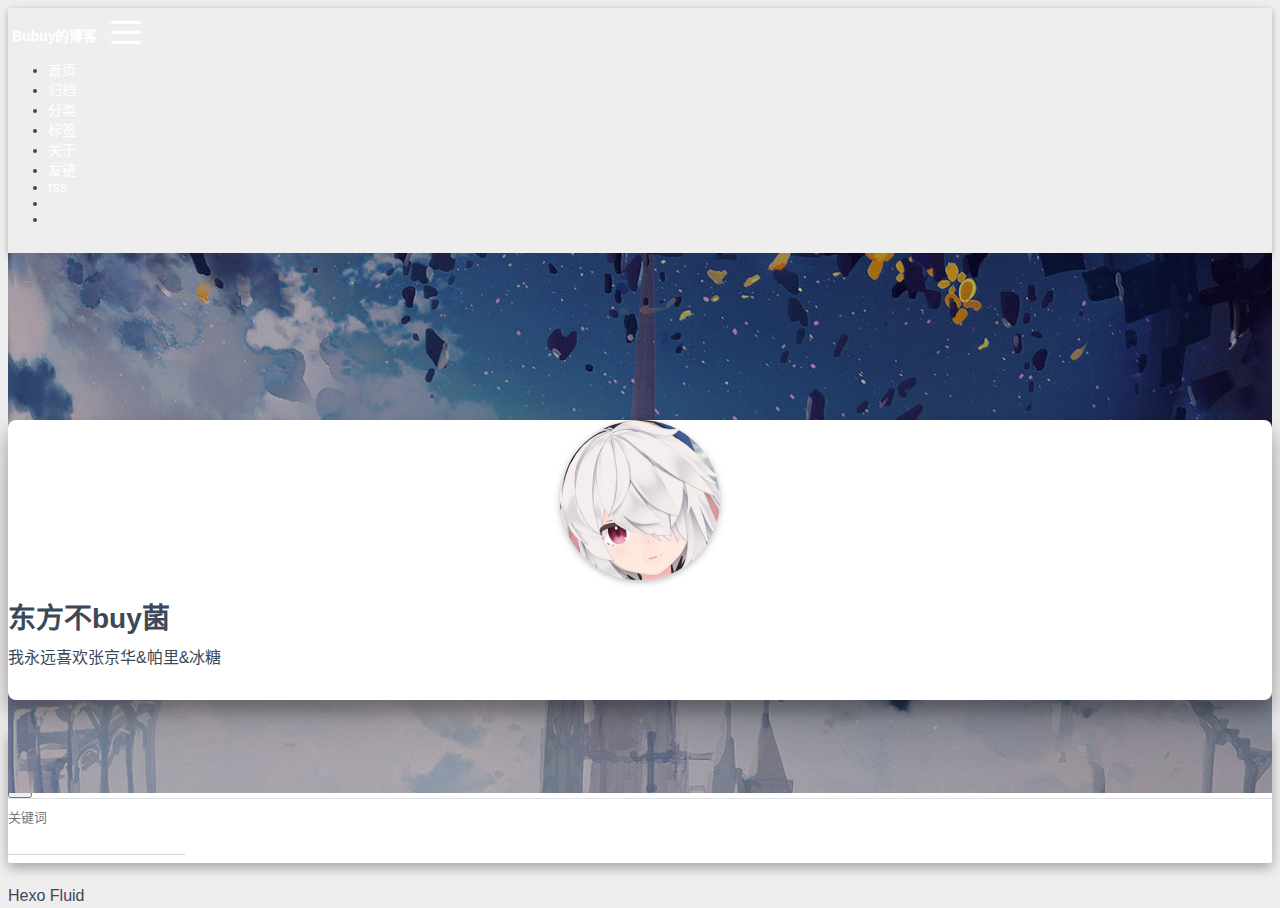
==== commit 5136e945: "Site updated: 2020-08-13 12:03:18" ====
--- a/about/index.html
+++ b/about/index.html
@@ -49,7 +49,8 @@
 
   <script  src="/js/utils.js" ></script>
   <script  src="/js/color-schema.js" ></script>
-<meta name="generator" content="Hexo 5.0.0"></head>
+<meta name="generator" content="Hexo 5.0.0"><link rel="alternate" href="/atom.xml" title="Bubuy的博客" type="application/atom+xml">
+</head>
 
 
 <body>
@@ -137,6 +138,18 @@
               <a class="nav-link" href="/links/">
                 <i class="iconfont icon-link-fill"></i>
                 友链
+              </a>
+            </li>
+          
+        
+          
+          
+          
+          
+            <li class="nav-item">
+              <a class="nav-link" href="/atom.xml">
+                <i class="iconfont icon-rss-fill"></i>
+                rss
               </a>
             </li>
           
